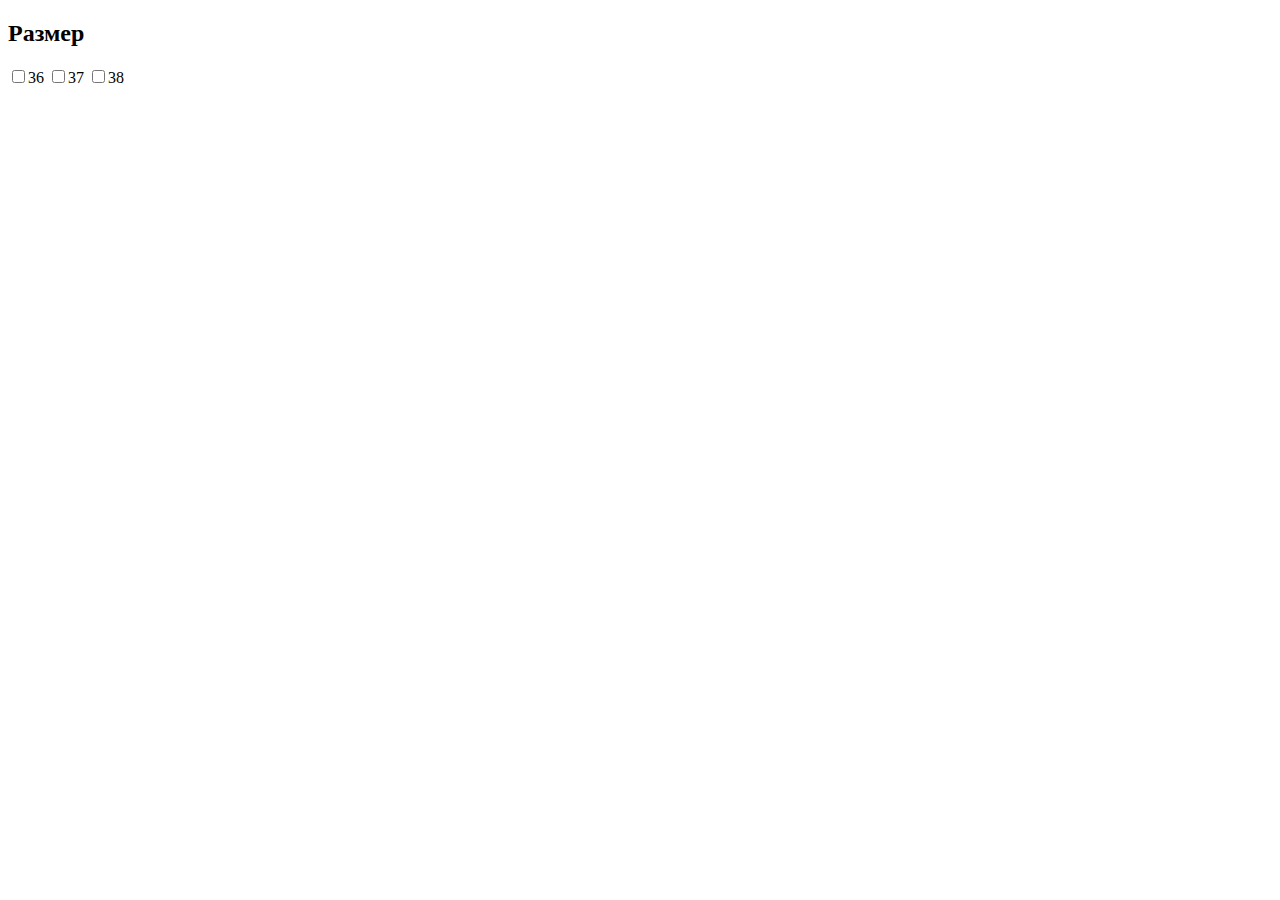
==== index.html @ ae0c3210 "Add files via upload" ====
<!DOCTYPE html>
<html lang="en">
<head>
    <meta charset="UTF-8">
    <meta name="viewport" content="width=device-width, initial-scale=1.0">
    <title>Document</title>
</head>
<body>
    <div class = "filters">
        <h2>Размер</h2>
        <div class = "size">
            <input type="checkbox" name="size[] " value="36">36
            <input type="checkbox" name="size[] " value="37">37
            <input type="checkbox" name="size[] " value="38">38
        </div>
    </div>

    <div class = "content"></div>

    <script src ="script.js"></script>
</body>
</html>
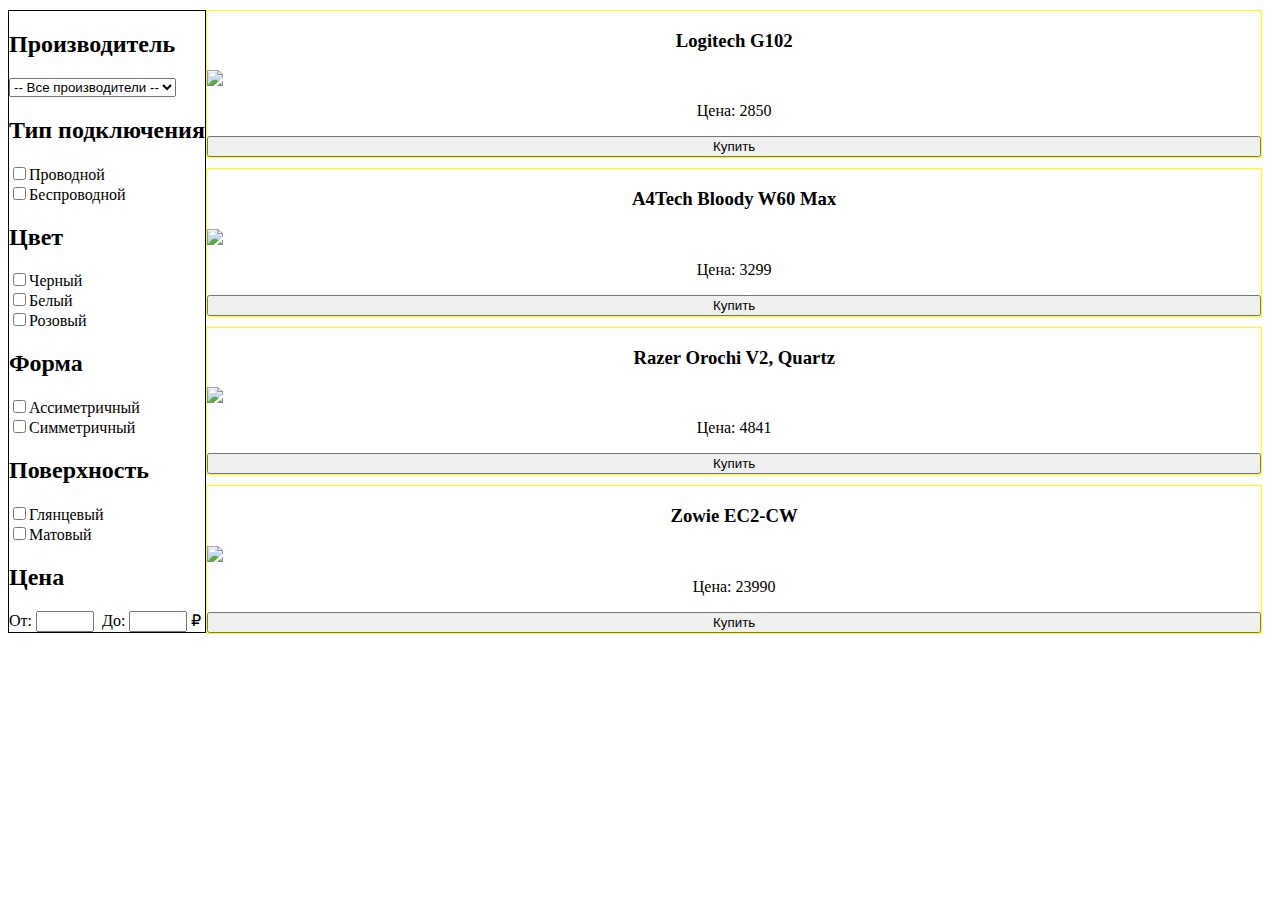
==== commit bc9d0aa9: "Add files via upload" ====
--- a/index.html
+++ b/index.html
@@ -4,19 +4,61 @@
     <meta charset="UTF-8">
     <meta name="viewport" content="width=device-width, initial-scale=1.0">
     <title>Document</title>
+    <link rel="stylesheet" type="text/css" href="style.css"></linkrel>
 </head>
 <body>
-    <div class = "filters">
-        <h2>Размер</h2>
-        <div class = "size">
-            <input type="checkbox" name="size[] " value="36">36
-            <input type="checkbox" name="size[] " value="37">37
-            <input type="checkbox" name="size[] " value="38">38
+    <div id="filters">
+        <div class="developer"><h2>Производитель</h2>
+          <select id="developer">
+            <option value="">-- Все производители --</option>
+            <option value="Logitech">Logitech</option>
+            <option value="Razer">Razer</option>
+            <option value="Bloody">Bloody</option>
+            <option value="Zowie">Zowie</option>   
+          </select>     
         </div>
-    </div>
+      
+        <div class="connection"><h2>Тип подключения</h2>
+          <div id="connection">
+            <label><input type="checkbox" class="btn" value="wire">Проводной</label><br>
+            <label><input type="checkbox" class="btn" value="wireless">Беспроводной</label><br>
 
-    <div class = "content"></div>
+          </div>
+        </div>
 
+        <div class="color"><h2>Цвет</h2>
+            <div id="color">
+              <label><input type="checkbox" class="btn" value="black">Черный</label><br>
+              <label><input type="checkbox" class="btn" value="white">Белый</label><br>
+                <label><input type="checkbox" class="btn" value="pink">Розовый</label><br>
+            </div>
+          </div>
+
+          <div class="form"><h2>Форма</h2>
+            <div id="form">
+              <label><input type="checkbox" class="btn" value="assim">Ассиметричный</label><br>
+              <label><input type="checkbox" class="btn" value="simm">Симметричный</label><br>
+            </div>
+          </div>
+          <div class="face"><h2>Поверхность</h2>
+            <div id="face">
+              <label><input type="checkbox" class="btn" value="glossy">Глянцевый</label><br>
+              <label><input type="checkbox" class="btn" value="mat">Матовый</label><br>
+            </div>
+          </div>
+      
+        <div class="price"><h2>Цена</h2>
+          <div class="price-input">
+             От: <input class="input-text" type="text" value="" id="price-min">&nbsp;&nbsp;
+          </div>
+          <div class="price-input">
+           До: <input class="input-text" type="text" value="" id="price-max">&nbsp;₽&nbsp;
+          </div>
+        </div>
+      </div>
+      
+      <div id="goods"></div>
     <script src ="script.js"></script>
+
 </body>
 </html>--- a/style.css
+++ b/style.css
@@ -0,0 +1,23 @@
+#filters {
+    border: 1px solid black;
+    float: left;
+    margin: 0;
+  }
+  .price-input {
+    float: left;
+  }
+  .input-text {
+    width: 50px;
+  }
+  .single-goods {
+    border: 1px solid yellow;
+    margin: 10px;
+    float: center;
+    text-align: center;
+    display: flex;
+    flex-flow: column;
+    height: 100%;
+  }
+  .single-goods img {
+    width: 150px;
+  }
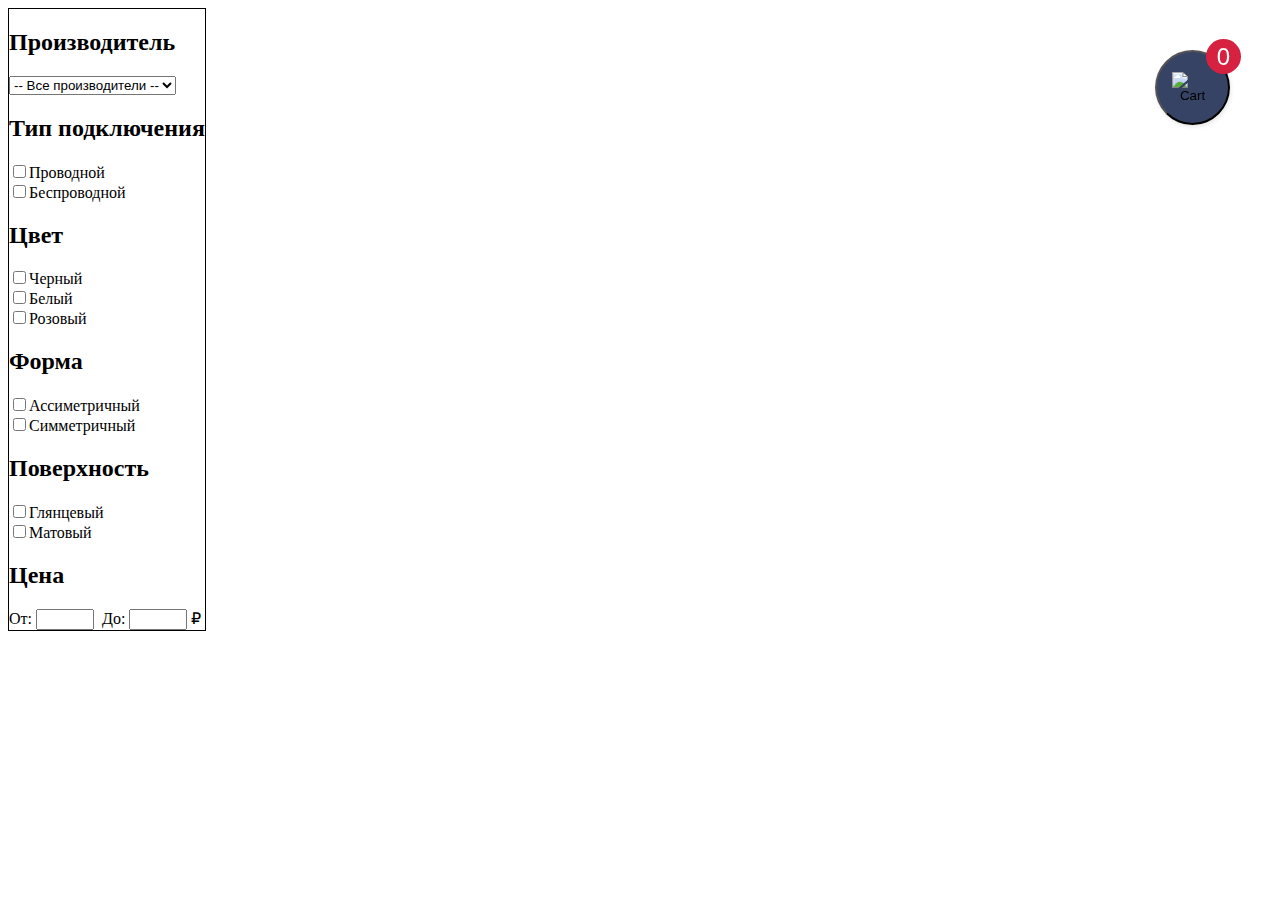
==== commit abffe8dc: "Add files via upload" ====
--- a/index.html
+++ b/index.html
@@ -7,6 +7,10 @@
     <link rel="stylesheet" type="text/css" href="style.css"></linkrel>
 </head>
 <body>
+  <button class="cart" id="cart">
+    <img class="cart__image" src="https://codelab.pro/wp-content/uploads/2023/02/9ztco4iq.png" alt="Cart" />
+    <div class="cart__num" id="cart_num">0</div>
+  </button>
     <div id="filters">
         <div class="developer"><h2>Производитель</h2>
           <select id="developer">
@@ -58,6 +62,48 @@
       </div>
       
       <div id="goods"></div>
+      <div class="popup">
+        <div class="popup__container" id="popup_container">
+          <div class="popup__item">
+            <h1 class="popup__title">Оформление заказа</h1>
+          </div>
+          <div class="popup__item" id="popup_product_list">
+            <div class="popup__product">
+              <div class="popup__product-wrap">
+                <img
+                  src="https://avatars.mds.yandex.net/get-mpic/7552302/img_id3942244028165498203.jpeg/optimize"
+                  alt="Razer Orochi V2, Quartz"
+                  class="popup__product-image"
+                />
+                <h2 class="popup__product-title">
+                  Razer Orochi V2, Quartz
+                </h2>
+              </div>
+              <div class="popup__product-wrap">
+                <div class="popup__product-price">135000</div>
+                <button class="popup__product-delete">✖</button>
+              </div>
+            </div>
+          </div>
+          <div class="popup__item">
+            <div class="popup__cost">
+              <h2 class="popup__cost-title">Итого</h2>
+              <output class="popup__cost-value" id="popup_cost">150000</output>
+            </div>
+            <div class="popup__cost">
+              <h2 class="popup__cost-title">Скидка</h2>
+              <output class="popup__cost-value" id="popup_discount">15000</output>
+            </div>
+            <div class="popup__cost">
+              <h2 class="popup__cost-title">Итого со скидкой</h2>
+              <output class="popup__cost-value" id="popup_cost_discount"
+                >135000</output
+              >
+            </div>
+          </div>
+          <button class="popup__close" id="popup_close">✖</button>
+        </div>
+      </div>
     <script src ="script.js"></script>
 
 </body>
--- a/style.css
+++ b/style.css
@@ -21,3 +21,160 @@
   .single-goods img {
     width: 150px;
   }
+  .cart {
+    width: 75px;
+    height: 75px;
+    border-radius: 50%;
+    background-color: #364364;
+    transition: 0.1s;
+    cursor: pointer;
+    position: fixed; /* Фиксированное расположение */
+    top: 50px; /* в правом верхнем углу */
+    right: 50px;
+    display: flex;
+    justify-content: center;
+    align-items: center;
+    object-fit: contain;
+    padding: 15px;
+    box-shadow: 1px 2px 4px rgba(0, 0, 0, 0.1);
+  }
+  
+  /* Увеличиваем кнопку при наведении на нее */
+  .cart:hover {
+    transform: scale(1.1);
+  }
+  
+  /* Стилизуем счетчик товаров */
+  .cart__num {
+    position: absolute;
+    background-color: #d62240;
+    width: 35px;
+    height: 35px;
+    border-radius: 50%;
+    display: flex;
+    justify-content: center;
+    align-items: center;
+    color: #fff;
+    font-size: 24px;
+    font-weight: 500;
+    top: -13px;
+    right: -13px;
+  }
+  .popup {
+    position: fixed;
+    top: 0;
+    left: 0;
+    background-color: rgba(0, 0, 0, 0.33); /* Небольшое затемнение на фоне */
+    z-index: 1000; /* Поверх всех окон */
+    width: 100%;
+    height: 100%;
+    display: none; /* По умолчанию скрываем окно */
+    justify-content: center;
+    align-items: center;
+    user-select: none;
+    overflow-y: scroll;
+  }
+  
+  /* Стилизация контейнера окна */
+  .popup__container {
+    display: flex;
+    flex-direction: column;
+    justify-content: space-between; /* Распределяем элементы внутри равномерно */
+    width: 100%;
+    max-width: 800px;
+    min-height: 300px;
+    background-color: #fff;
+    box-shadow: 1px 2px 4px rgba(0, 0, 0, 0.1);
+    border-radius: 4px;
+    position: relative;
+  }
+  
+  /* Элементы окна (заголовок, список товаров, вывод стоимости) */
+  .popup__item {
+    border-bottom: 1px solid #ddd;
+    padding: 20px;
+  }
+  
+  .popup__item:last-of-type {
+    border-bottom: none;
+  }
+  
+  .popup__title {
+    font-size: 20px;
+  }
+  
+  /* Стили для вывода товара */
+  .popup__product {
+    display: flex;
+    align-items: center;
+    justify-content: space-between;
+    margin-bottom: 20px;
+  }
+  
+  .popup__product-wrap {
+    display: flex;
+    align-items: center;
+  }
+  
+  .popup__product-image {
+    width: 100px;
+    height: 100px;
+    object-fit: contain;
+    margin-right: 10px;
+  }
+  
+  .popup__product-title {
+    max-width: 300px;
+    font-weight: 500;
+  }
+  
+  .popup__product-price {
+    font-size: 18px;
+    margin-right: 15px;
+  }
+  
+  /* Стили для кнопки удаления товара */
+  .popup__product-delete {
+    font-size: 12px;
+    padding: 5px;
+    cursor: pointer;
+    color: #d62240;
+  }
+  
+  /* Стили для вывода стоимости товаров */
+  .popup__cost {
+    display: flex;
+    align-items: center;
+    justify-content: flex-end;
+    margin-bottom: 5px;
+  }
+  
+  .popup__cost-title {
+    margin-right: 15px;
+    font-size: 20px;
+    color: #364364;
+    text-align: right;
+  }
+  
+  .popup__cost-value {
+    font-size: 20px;
+  }
+  
+  /* Стили для кнопки закрытия окна */
+  .popup__close {
+    position: absolute;
+    cursor: pointer;
+    top: 0;
+    right: 0;
+    padding: 20px;
+    color: rgba(54, 67, 100, 0.7);
+    font-size: 20px;
+  }
+  
+  .popup__close:hover {
+    color: rgb(54, 67, 100);
+  }
+  
+  .popup--open {
+    display: flex;
+  }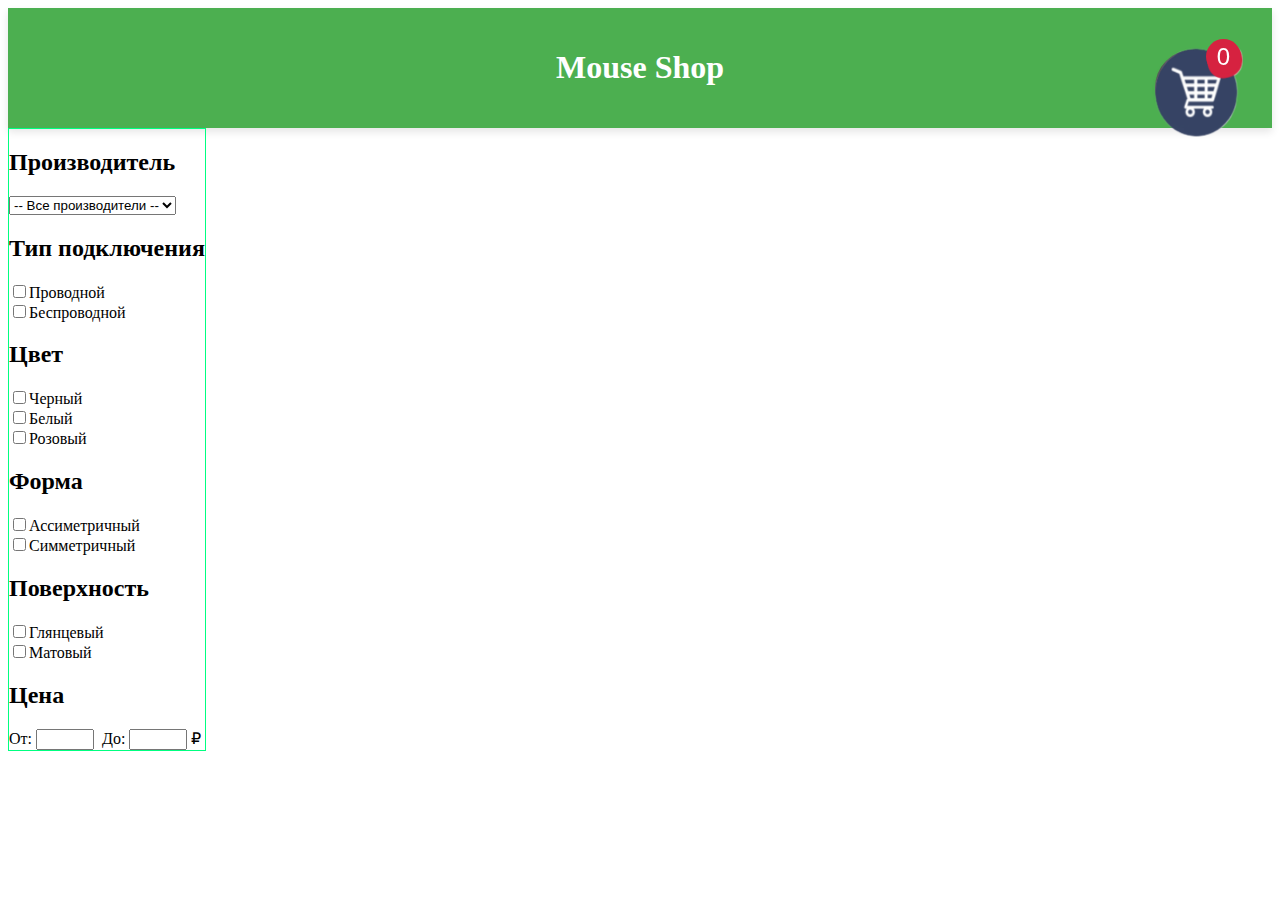
==== commit 64c72bd7: "03.06 added header and changed general color of borders" ====
--- a/index.html
+++ b/index.html
@@ -7,9 +7,21 @@
     <link rel="stylesheet" type="text/css" href="style.css"></linkrel>
 </head>
 <body>
+
+  <!-- Заголовок сайта -->
+  <header class="site-header">
+    <h1>Mouse Shop</h1>
+</header>
+<script src="script.js"></script>
+<!-- Конец заголовка -->
+
+<!-- Картинка корзины -->
   <button class="cart" id="cart">
-    <img class="cart__image" src="https://codelab.pro/wp-content/uploads/2023/02/9ztco4iq.png" alt="Cart" />
+    <img class="cart__image" src=Images/cartImage.png alt="Cart" width="125" height="125"/>
     <div class="cart__num" id="cart_num">0</div>
+    <!-- Конец картинки корзины -->
+
+<!-- Кнопки и ФИЛЬТР -->
   </button>
     <div id="filters">
         <div class="developer"><h2>Производитель</h2>
@@ -60,7 +72,9 @@
           </div>
         </div>
       </div>
-      
+      <!-- Конец ФИЛЬТРОВ -->
+
+      <!-- КАРТОЧКИ ТОВАРОВ -->
       <div id="goods"></div>
       <div class="popup">
         <div class="popup__container" id="popup_container">
@@ -105,6 +119,7 @@
         </div>
       </div>
     <script src ="script.js"></script>
+    <!-- КОНЕЦ КАРТОЧЕК ТОВАРОВ -->
 
 </body>
 </html>--- a/style.css
+++ b/style.css
@@ -1,5 +1,14 @@
+/* ЗАГОЛОВОК */
+.site-header{
+  background-color: #4CAF50; /* Цвет фона заголовка */
+  color: white; /* Цвет текста */
+  padding: 20px; /* Внутренние отступы */
+  text-align: center; /* Выравнивание текста по центру */
+  box-shadow: 0 4px 8px rgba(0, 0, 0, 0.1); /* Тень для заголовка */
+}
+/* ФИЛЬТРЫ */
 #filters {
-    border: 1px solid black;
+    border: 1px solid rgb(0, 255, 128);
     float: left;
     margin: 0;
   }
@@ -9,8 +18,9 @@
   .input-text {
     width: 50px;
   }
+  /* Обводка у карточки товара */
   .single-goods {
-    border: 1px solid yellow;
+    border: 1px solid rgb(0, 255, 128);
     margin: 10px;
     float: center;
     text-align: center;
@@ -18,6 +28,7 @@
     flex-flow: column;
     height: 100%;
   }
+   /* Картинка в карточке товара */
   .single-goods img {
     width: 150px;
   }
